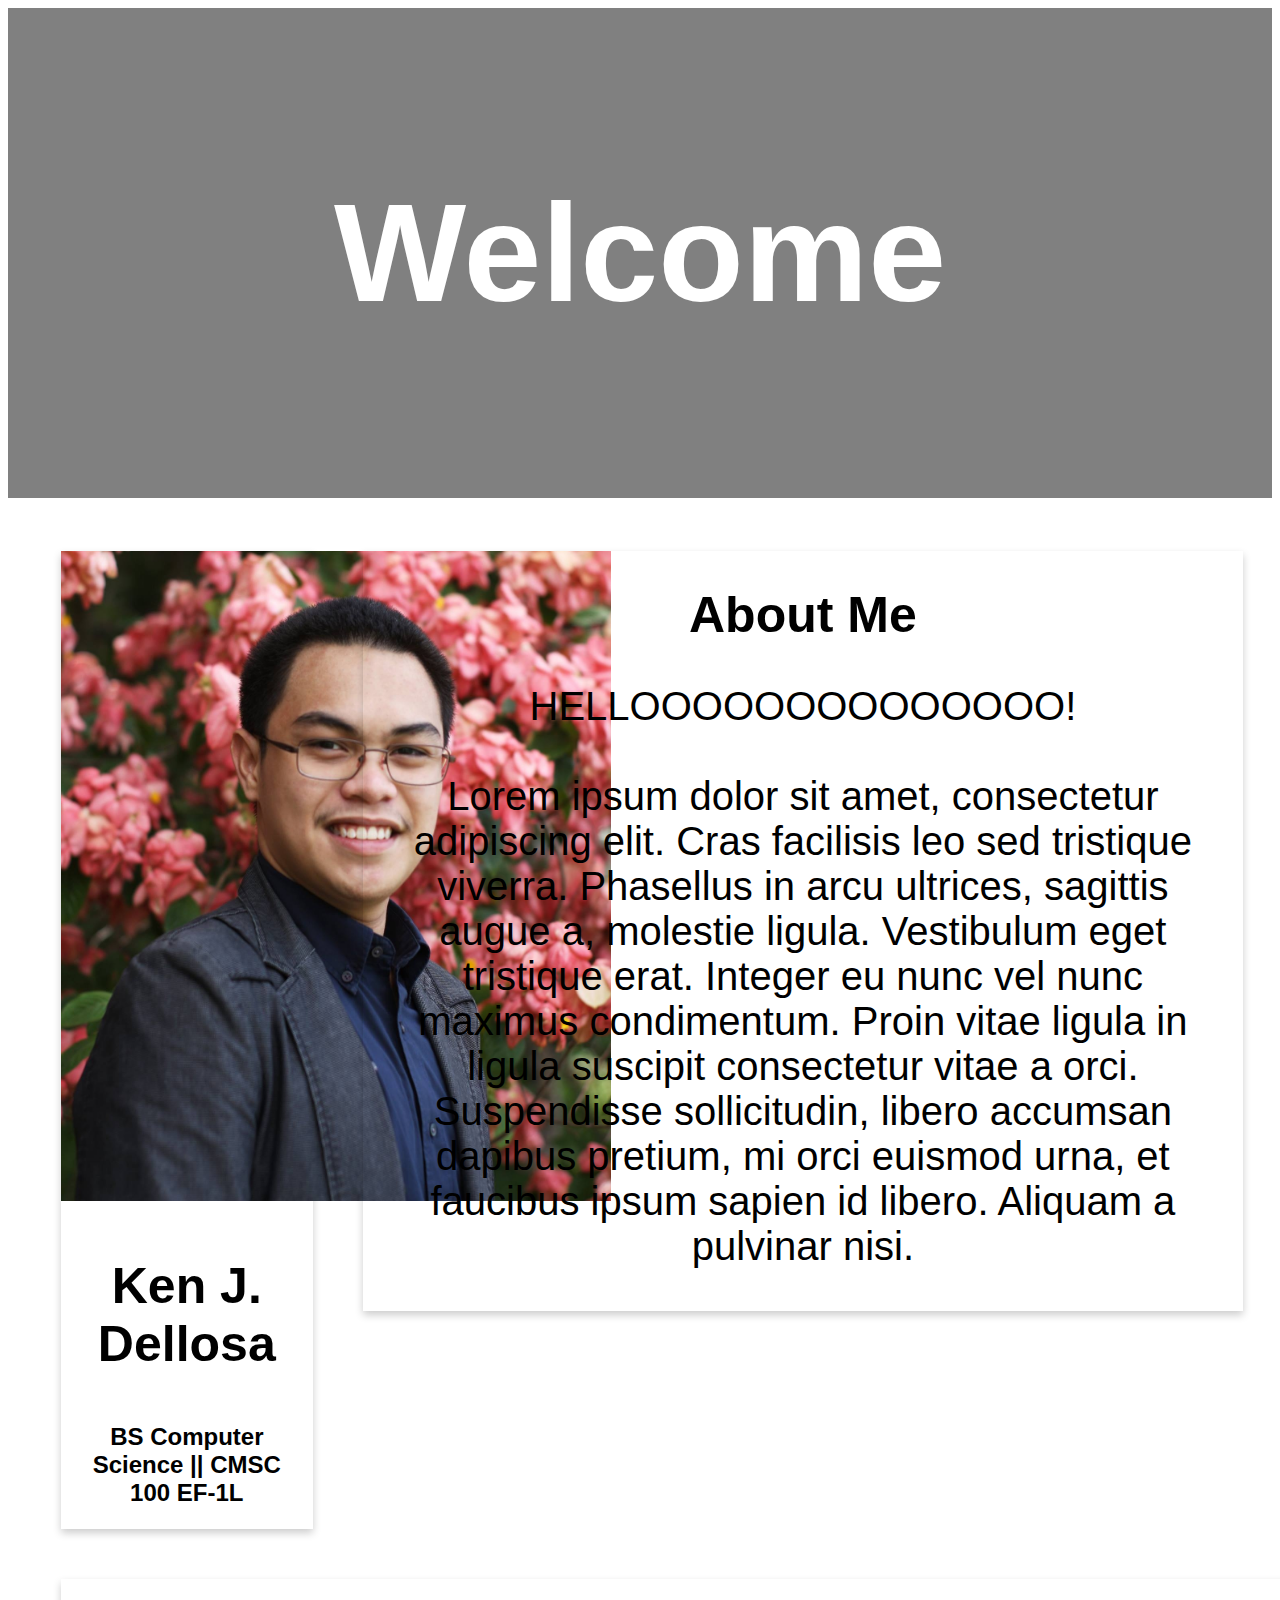
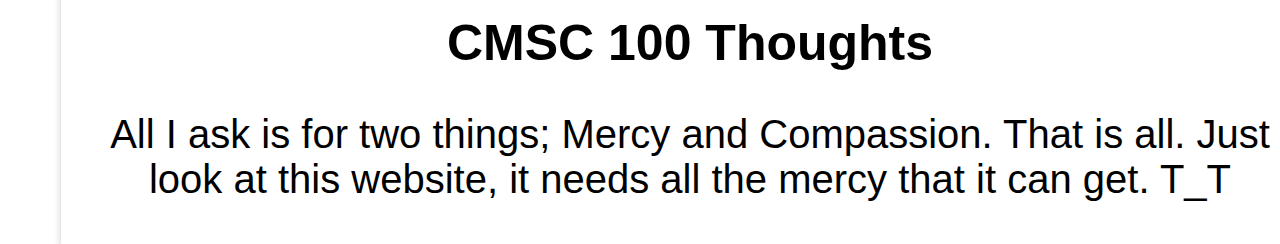
==== index.html @ 3ec6ca59 "Initial commit" ====
<!DOCTYPE HTML>
<html style="font-family:Helvetica">
	<head>
		<link rel="stylesheet" href="style.css">
	</head>
	
	<body>
		
		<header>
   			<h1>Welcome</h1>
		</header>

		<section class="content" style="text-align: center; margin:3px">
			<div class="card">
			  <img src="photo.jpg" width="550px" height="650px">
			  <div class="container">
			    <p style="font-size: 50px"><b>Ken J. Dellosa</b></p> 
			    <h2>BS Computer Science || CMSC 100 EF-1L</h2>
			  </div>
			</div>

			<div class="card2">
			  <div class="container">
			    <h1 style="font-size: 50px"><b>About Me</b></h1> 
			    <p style="font-size: 40px">HELLOOOOOOOOOOOOOO!
			    <br><br> 

			    Lorem ipsum dolor sit amet, consectetur adipiscing elit. Cras facilisis leo sed tristique viverra. Phasellus in arcu ultrices, sagittis augue a, molestie ligula. Vestibulum eget tristique erat. Integer eu nunc vel nunc maximus condimentum. Proin vitae ligula in ligula suscipit consectetur vitae a orci. Suspendisse sollicitudin, libero accumsan dapibus pretium, mi orci euismod urna, et faucibus ipsum sapien id libero. Aliquam a pulvinar nisi. </p>
			  </div>
			</div>

			<div class="card3">
			  <div class="container">
			    <h1 style="font-size: 50px"><b>CMSC 100 Thoughts</b></h1> 
			    <p style="font-size: 40px">All I ask is for two things; Mercy and Compassion. That is all. Just look at this website, it needs all
			    the mercy that it can get. T_T</p>
			  </div>
			</div>
		</section>
		
	</body>
</html>
---- style.css ----
.card {
    /* Add shadows to create the "card" effect */
    box-shadow: 0 4px 8px 0 rgba(0,0,0,0.2);
    transition: 0.3s;
    width: 20%;
    margin-left: 50px;
    margin-top: 50px;
    float: left;
}

.card2 {
    /* Add shadows to create the "card" effect */
    box-shadow: 0 4px 8px 0 rgba(0,0,0,0.2);
    transition: 0.3s;
    width: 70%;
    margin-left: 50px;
    margin-top: 50px;
    float: left;
}

.card3 {
    /* Add shadows to create the "card" effect */
    box-shadow: 0 4px 8px 0 rgba(0,0,0,0.2);
    transition: 0.3s;
    width: 100%;
    margin-left: 50px;
    margin-top: 50px;
    float: left;
}

/* On mouse-over, add a deeper shadow */
.card:hover {
    box-shadow: 0 8px 16px 0 rgba(0,0,0,0.2);
}

.card2:hover {
    box-shadow: 0 8px 16px 0 rgba(0,0,0,0.2);
}

.card3:hover {
    box-shadow: 0 8px 16px 0 rgba(0,0,0,0.2);
}

/* Add some padding inside the card container */
.container {
    padding: 2px 16px;
}

header, footer {
    padding: 1em;
    color: white;
    background-color: gray;
    clear: left;
    text-align: center;
    font-size: 70px;
}
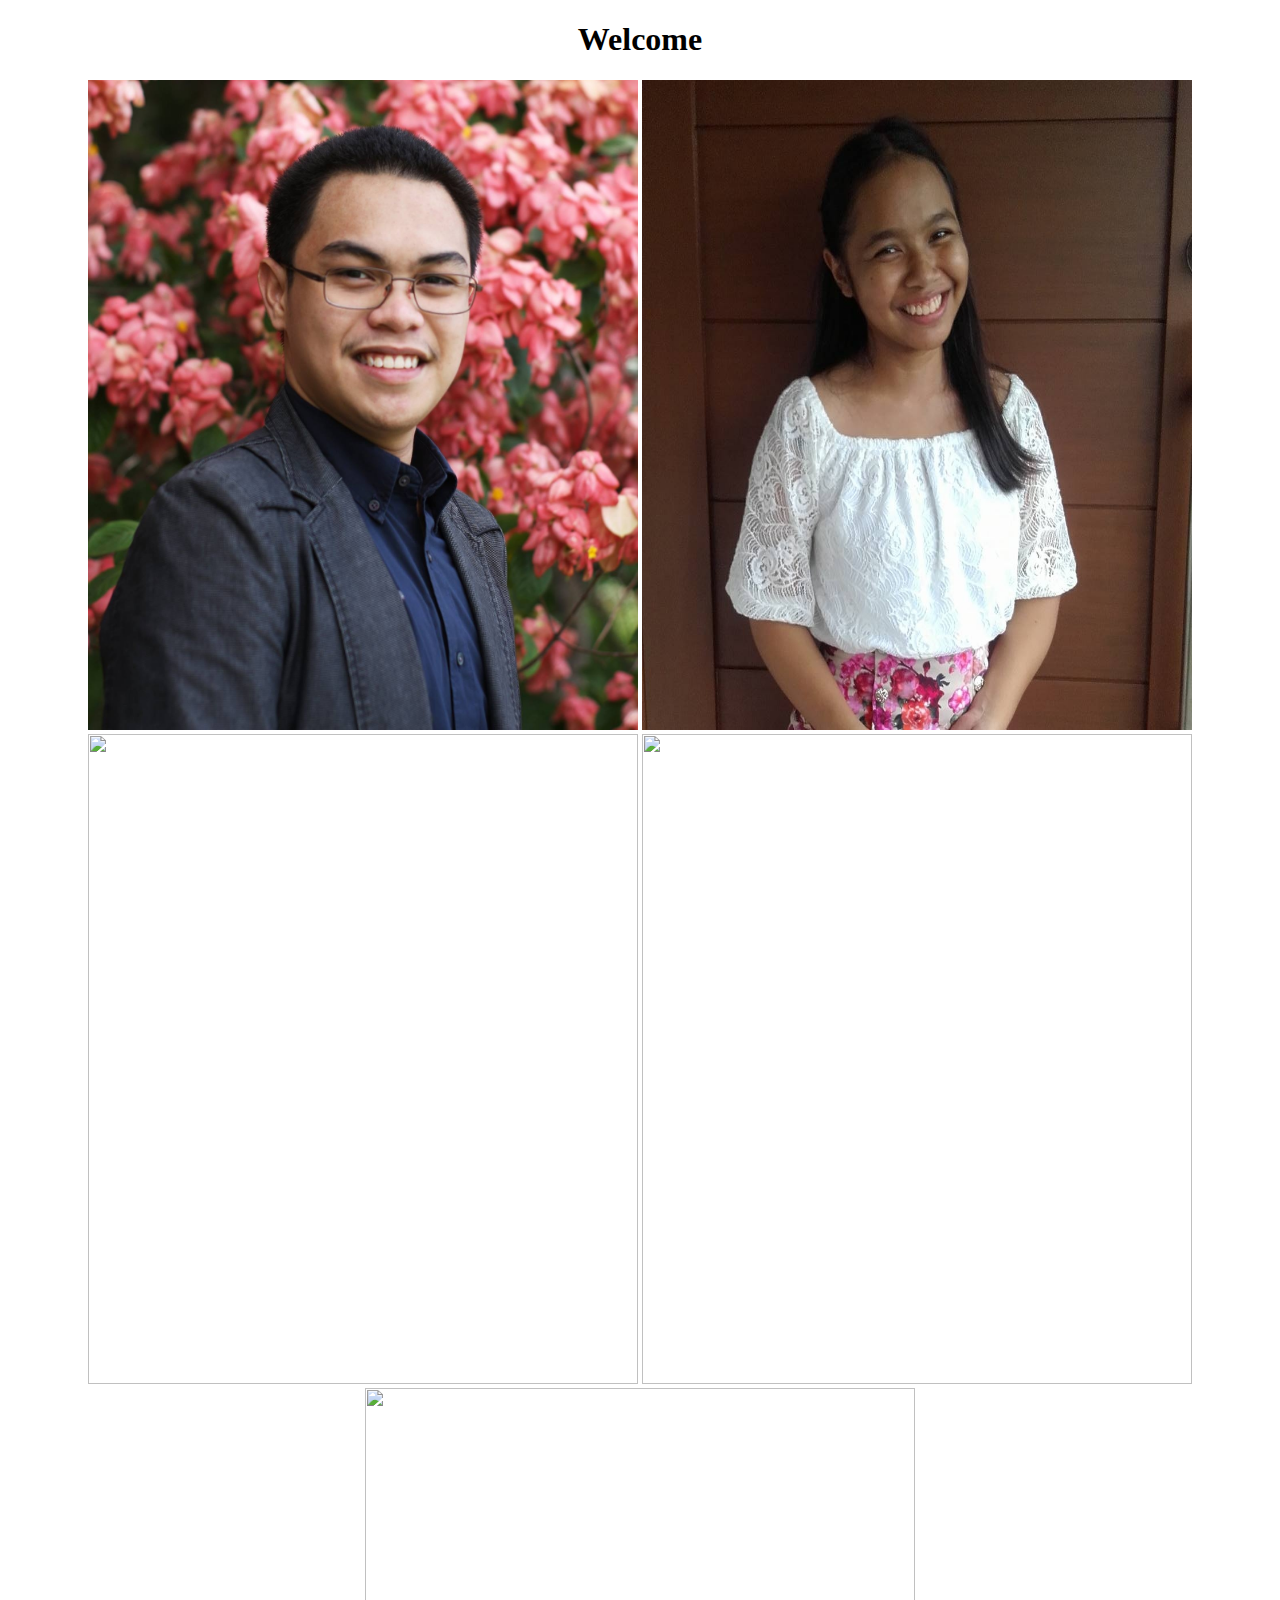
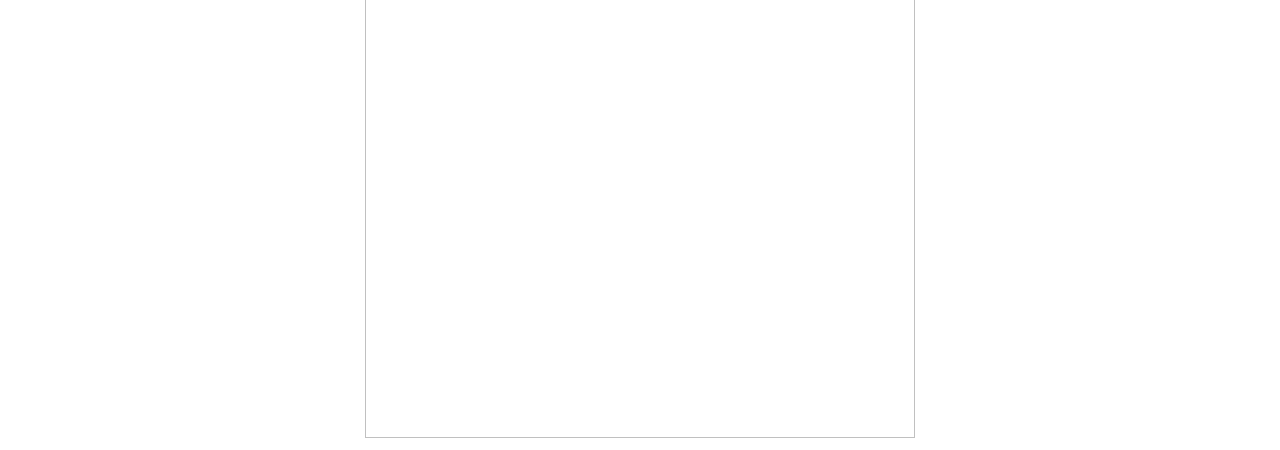
==== commit c677dd58: "POGI'T MAGAGANDAAAA" ====
--- a/index.html
+++ b/index.html
@@ -1,40 +1,22 @@
 <!DOCTYPE HTML>
-<html style="font-family:Helvetica">
+<html>
 	<head>
-		<link rel="stylesheet" href="style.css">
+		<link rel="stylesheet" href="Main.css">
 	</head>
 	
 	<body>
 		
 		<header>
-   			<h1>Welcome</h1>
+   			<h1 align="center">Welcome</h1>
 		</header>
 
 		<section class="content" style="text-align: center; margin:3px">
 			<div class="card">
-			  <img src="photo.jpg" width="550px" height="650px">
-			  <div class="container">
-			    <p style="font-size: 50px"><b>Ken J. Dellosa</b></p> 
-			    <h2>BS Computer Science || CMSC 100 EF-1L</h2>
-			  </div>
-			</div>
-
-			<div class="card2">
-			  <div class="container">
-			    <h1 style="font-size: 50px"><b>About Me</b></h1> 
-			    <p style="font-size: 40px">HELLOOOOOOOOOOOOOO!
-			    <br><br> 
-
-			    Lorem ipsum dolor sit amet, consectetur adipiscing elit. Cras facilisis leo sed tristique viverra. Phasellus in arcu ultrices, sagittis augue a, molestie ligula. Vestibulum eget tristique erat. Integer eu nunc vel nunc maximus condimentum. Proin vitae ligula in ligula suscipit consectetur vitae a orci. Suspendisse sollicitudin, libero accumsan dapibus pretium, mi orci euismod urna, et faucibus ipsum sapien id libero. Aliquam a pulvinar nisi. </p>
-			  </div>
-			</div>
-
-			<div class="card3">
-			  <div class="container">
-			    <h1 style="font-size: 50px"><b>CMSC 100 Thoughts</b></h1> 
-			    <p style="font-size: 40px">All I ask is for two things; Mercy and Compassion. That is all. Just look at this website, it needs all
-			    the mercy that it can get. T_T</p>
-			  </div>
+			  <a href="Dellosa.html"> <img src="Dellosa.jpg" width="550px" height="650px"></a>
+			  <a href="Pamintuan.html"> <img src="jam.jpg" width="550px" height="650px"></a>
+			  <a href="Ingan.html"> <img src="one.jpg" width="550px" height="650px"></a>
+			  <a href="Legaspi.html"> <img src="steph.jpg" width="550px" height="650px"></a>
+			  <a href="leal.html"> <img src="trizia.jpg" width="550px" height="650px"></a>
 			</div>
 		</section>
 		
